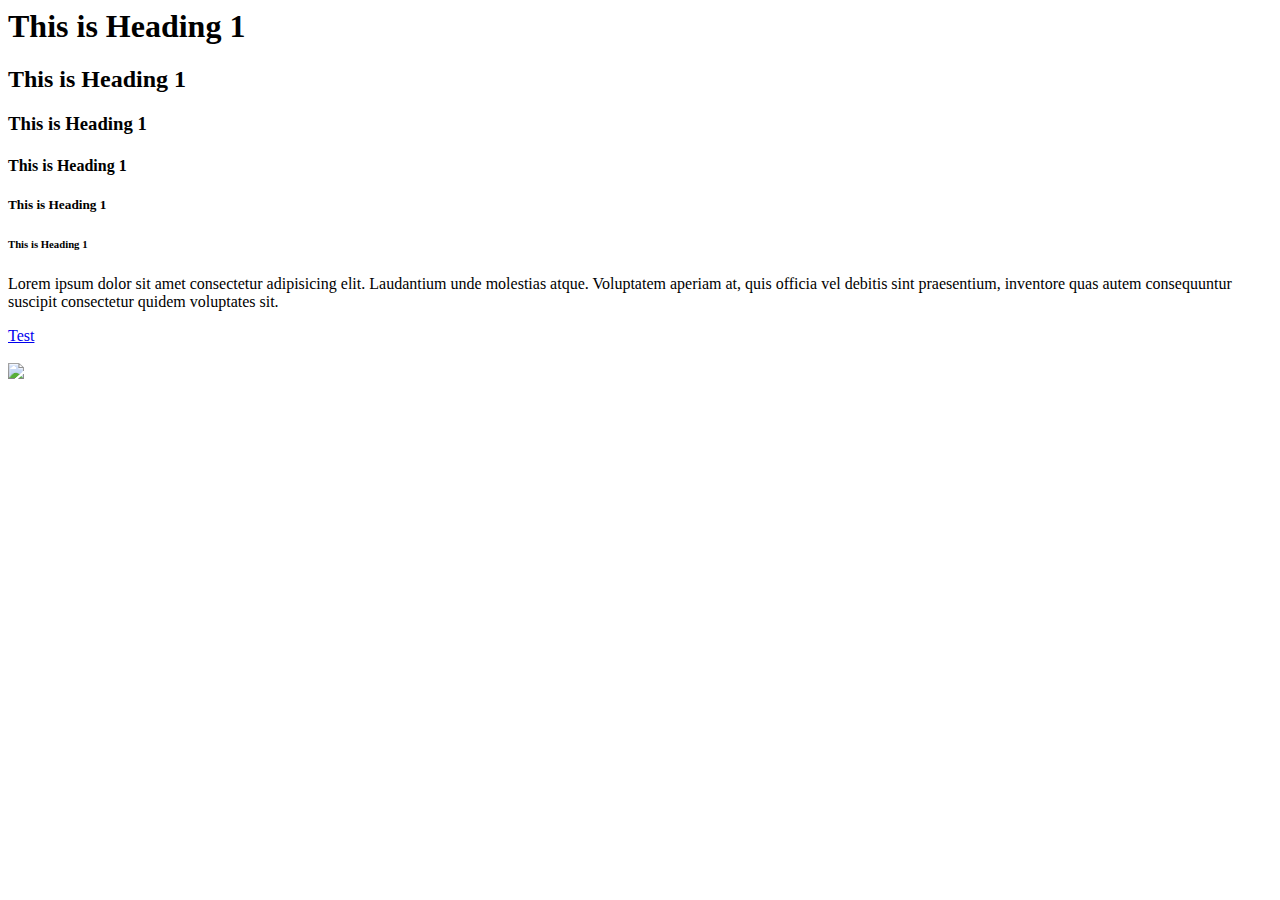
==== index.html @ 1ed8c372 "Add files via upload" ====
<html>
    <head>
        <title> This is my Website</title>
    </head>

    <body>
        <h1>This is Heading 1</h1>
        <h2>This is Heading 1</h2>
        <h3>This is Heading 1</h3>
        <h4>This is Heading 1</h4>
        <h5>This is Heading 1</h5>
        <h6>This is Heading 1</h6>

        <p>Lorem ipsum dolor sit amet consectetur adipisicing elit. Laudantium unde molestias atque. Voluptatem aperiam at, quis officia vel debitis sint praesentium, inventore quas autem consequuntur suscipit consectetur quidem voluptates sit.</p>

        <a href="http://www.google.com">Test</a>

        <br/><br/>

        <img src="images.jpg"/>




    </body>

</html>
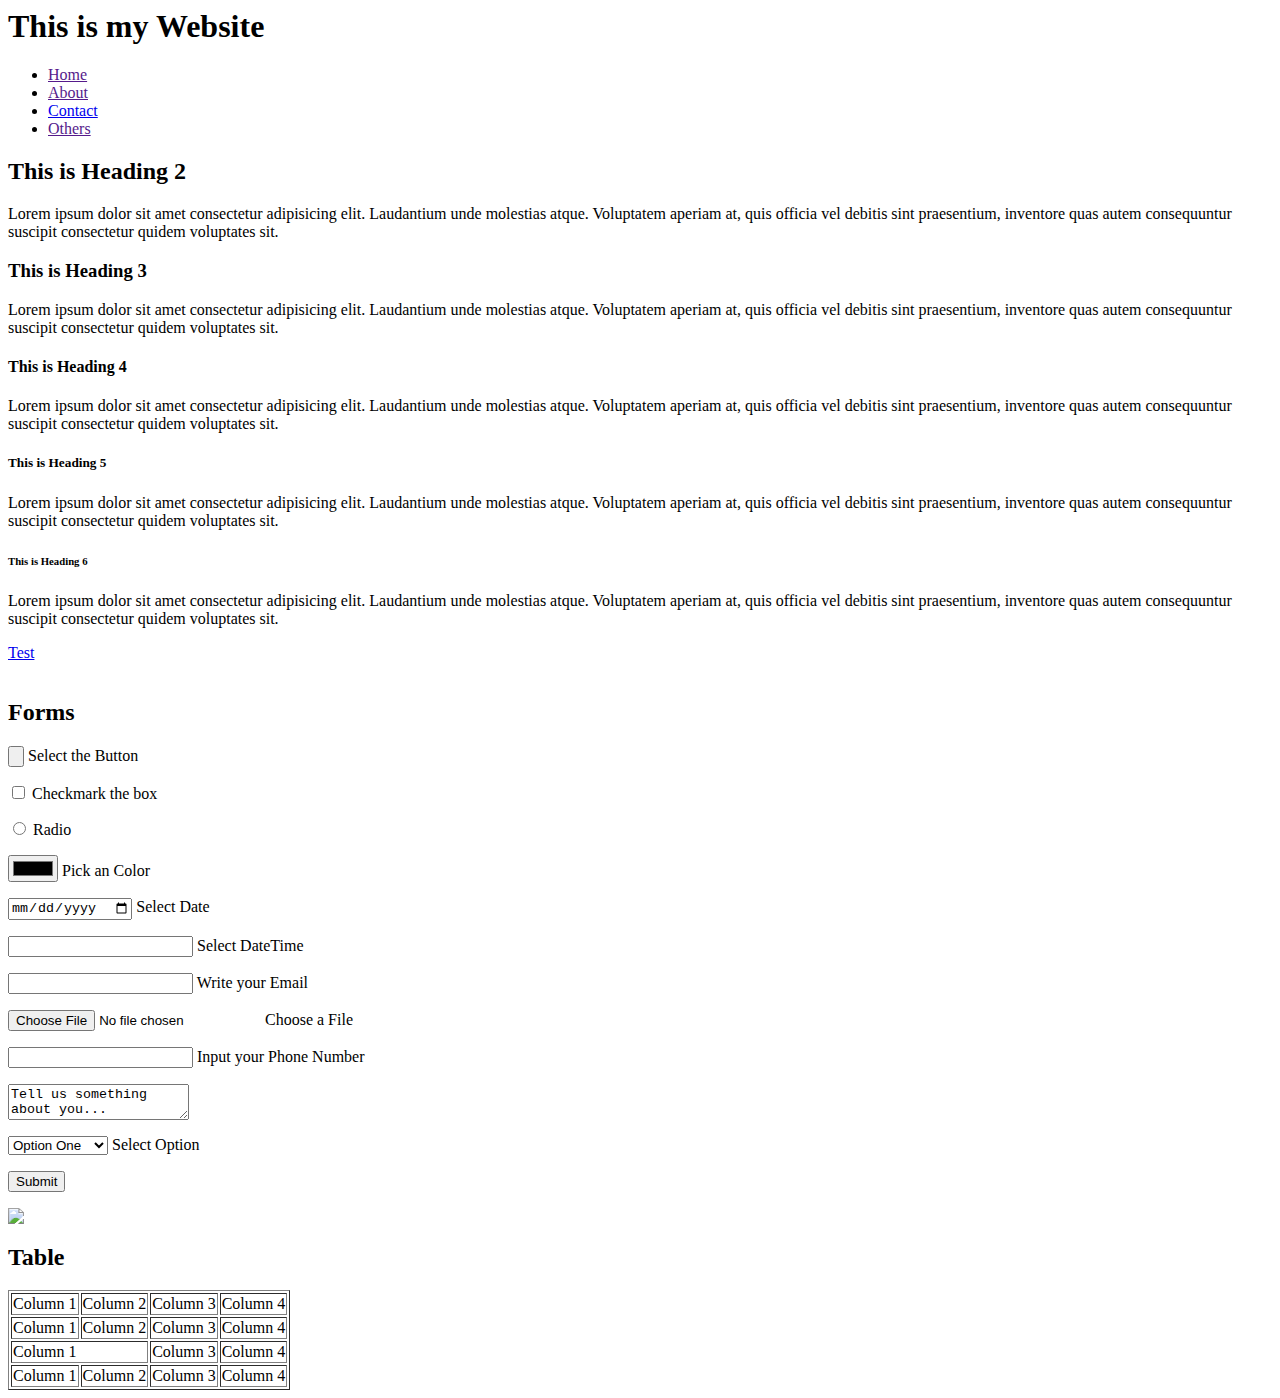
==== commit df8fb0e2: "index.html" ====
--- a/index.html
+++ b/index.html
@@ -1,27 +1,95 @@
 <html>
     <head>
         <title> This is my Website</title>
+        <link rel="preconnect" href="https://fonts.googleapis.com">
+        <link rel="preconnect" href="https://fonts.gstatic.com" crossorigin>
+        <link href="https://fonts.googleapis.com/css2?family=Raleway:wght@700&display=swap" rel="stylesheet">
+
+        <link rel="stylesheet" href="assets/style.css">
     </head>
 
     <body>
-        <h1>This is Heading 1</h1>
-        <h2>This is Heading 1</h2>
-        <h3>This is Heading 1</h3>
-        <h4>This is Heading 1</h4>
-        <h5>This is Heading 1</h5>
-        <h6>This is Heading 1</h6>
+        <div class="container"><h1>This is my Website</h1>
+            <div class="row">
+                <div class="column">
+                    <ul class="menu">
+                        <li><a href="">Home</a></li>
+                        <li><a href="">About</a></li>
+                        <li><a href="https://www.linkedin.com/in/arxihad/">Contact</a></li>
+                        <li><a href="">Others</a></li>
+                    </ul>
+                    
+                    <h2>This is Heading 2</h2>
+                        <p>Lorem ipsum dolor sit amet consectetur adipisicing elit. Laudantium unde molestias atque. Voluptatem aperiam at, quis officia vel debitis sint praesentium, inventore quas autem consequuntur suscipit consectetur quidem voluptates sit.</p>
+                    <h3>This is Heading 3</h3>
+                        <p>Lorem ipsum dolor sit amet consectetur adipisicing elit. Laudantium unde molestias atque. Voluptatem aperiam at, quis officia vel debitis sint praesentium, inventore quas autem consequuntur suscipit consectetur quidem voluptates sit.</p>
+                    <h4>This is Heading 4</h4>
+                        <p>Lorem ipsum dolor sit amet consectetur adipisicing elit. Laudantium unde molestias atque. Voluptatem aperiam at, quis officia vel debitis sint praesentium, inventore quas autem consequuntur suscipit consectetur quidem voluptates sit.</p>
 
-        <p>Lorem ipsum dolor sit amet consectetur adipisicing elit. Laudantium unde molestias atque. Voluptatem aperiam at, quis officia vel debitis sint praesentium, inventore quas autem consequuntur suscipit consectetur quidem voluptates sit.</p>
+                    <h5>This is Heading 5</h5>
+                        <p>Lorem ipsum dolor sit amet consectetur adipisicing elit. Laudantium unde molestias atque. Voluptatem aperiam at, quis officia vel debitis sint praesentium, inventore quas autem consequuntur suscipit consectetur quidem voluptates sit.</p>
+                    <h6>This is Heading 6</h6>
+                        <p>Lorem ipsum dolor sit amet consectetur adipisicing elit. Laudantium unde molestias atque. Voluptatem aperiam at, quis officia vel debitis sint praesentium, inventore quas autem consequuntur suscipit consectetur quidem voluptates sit.</p>
 
-        <a href="http://www.google.com">Test</a>
+                    <a href="http://www.google.com">Test</a>
 
-        <br/><br/>
+                    <br/><br/>
 
-        <img src="images.jpg"/>
+                </div>
+                <div class="column">
+                    <h2 class="sub-heading-one">Forms</h2>
 
+                    <p><input type="button"/> Select the Button</p>
+                    <p><input type="checkbox"/> Checkmark the box<p>
+                    <p><input type="radio"/> Radio</p>
+                    <p><input type="color"/> Pick an Color</p>
+                    <p><input type="date"/> Select Date</p>
+                    <p><input type="datetime"/> Select DateTime</p>
+                    <p><input type="email"/> Write your Email</p>
+                    <p><input type="file"/> Choose a File</p>
+                    <p><input type="number"/> Input your Phone Number</p>
 
+                    <p><textarea>Tell us something about you...</textarea></p>
 
+                    <p><Select>
+                        <option>Option One</option>
+                        <option>Option Two</option>
+                        <option>Option Three</option>
+                    </Select> Select Option</p>
 
+                    <p><button>Submit</button></p>
+
+                </div>
+            </div>
+            <img src="assets/images.jpg"/>
+            <h2 class="sub-heading">Table</h2>
+
+             <table class="table" border="1">
+                 <tr>
+                    <td>Column 1</td>
+                    <td>Column 2</td>
+                    <td>Column 3</td>
+                    <td>Column 4</td>
+                </tr>
+                <tr>
+                    <td>Column 1</td>
+                    <td>Column 2</td>
+                    <td>Column 3</td>
+                    <td>Column 4</td>
+                </tr>
+                <tr>
+                    <td colspan="2">Column 1</td>
+                    <td>Column 3</td>
+                    <td>Column 4</td>
+                </tr>
+                <tr>
+                     <td>Column 1</td>
+                    <td>Column 2</td>
+                    <td>Column 3</td>
+                    <td>Column 4</td>
+                </tr>
+            </table>
+            
+        </div>
     </body>
-
-</html>+</html>
